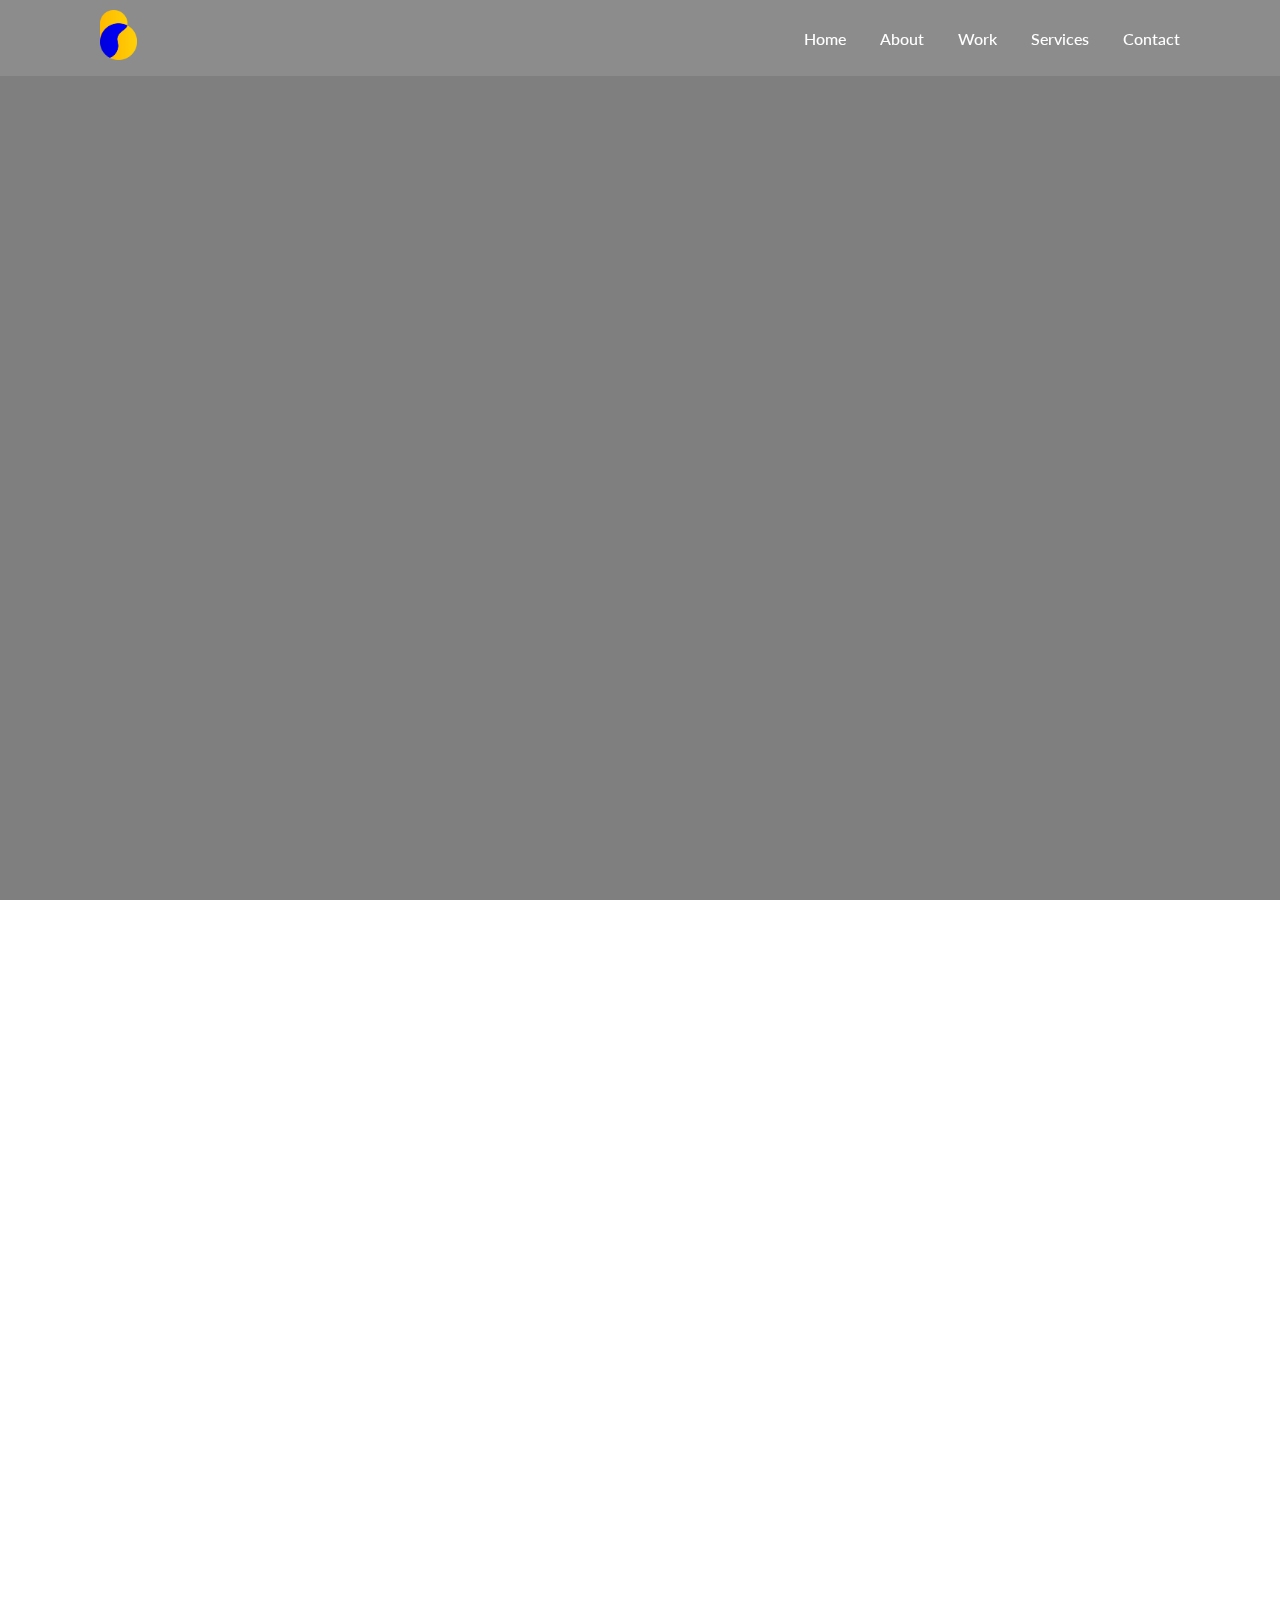
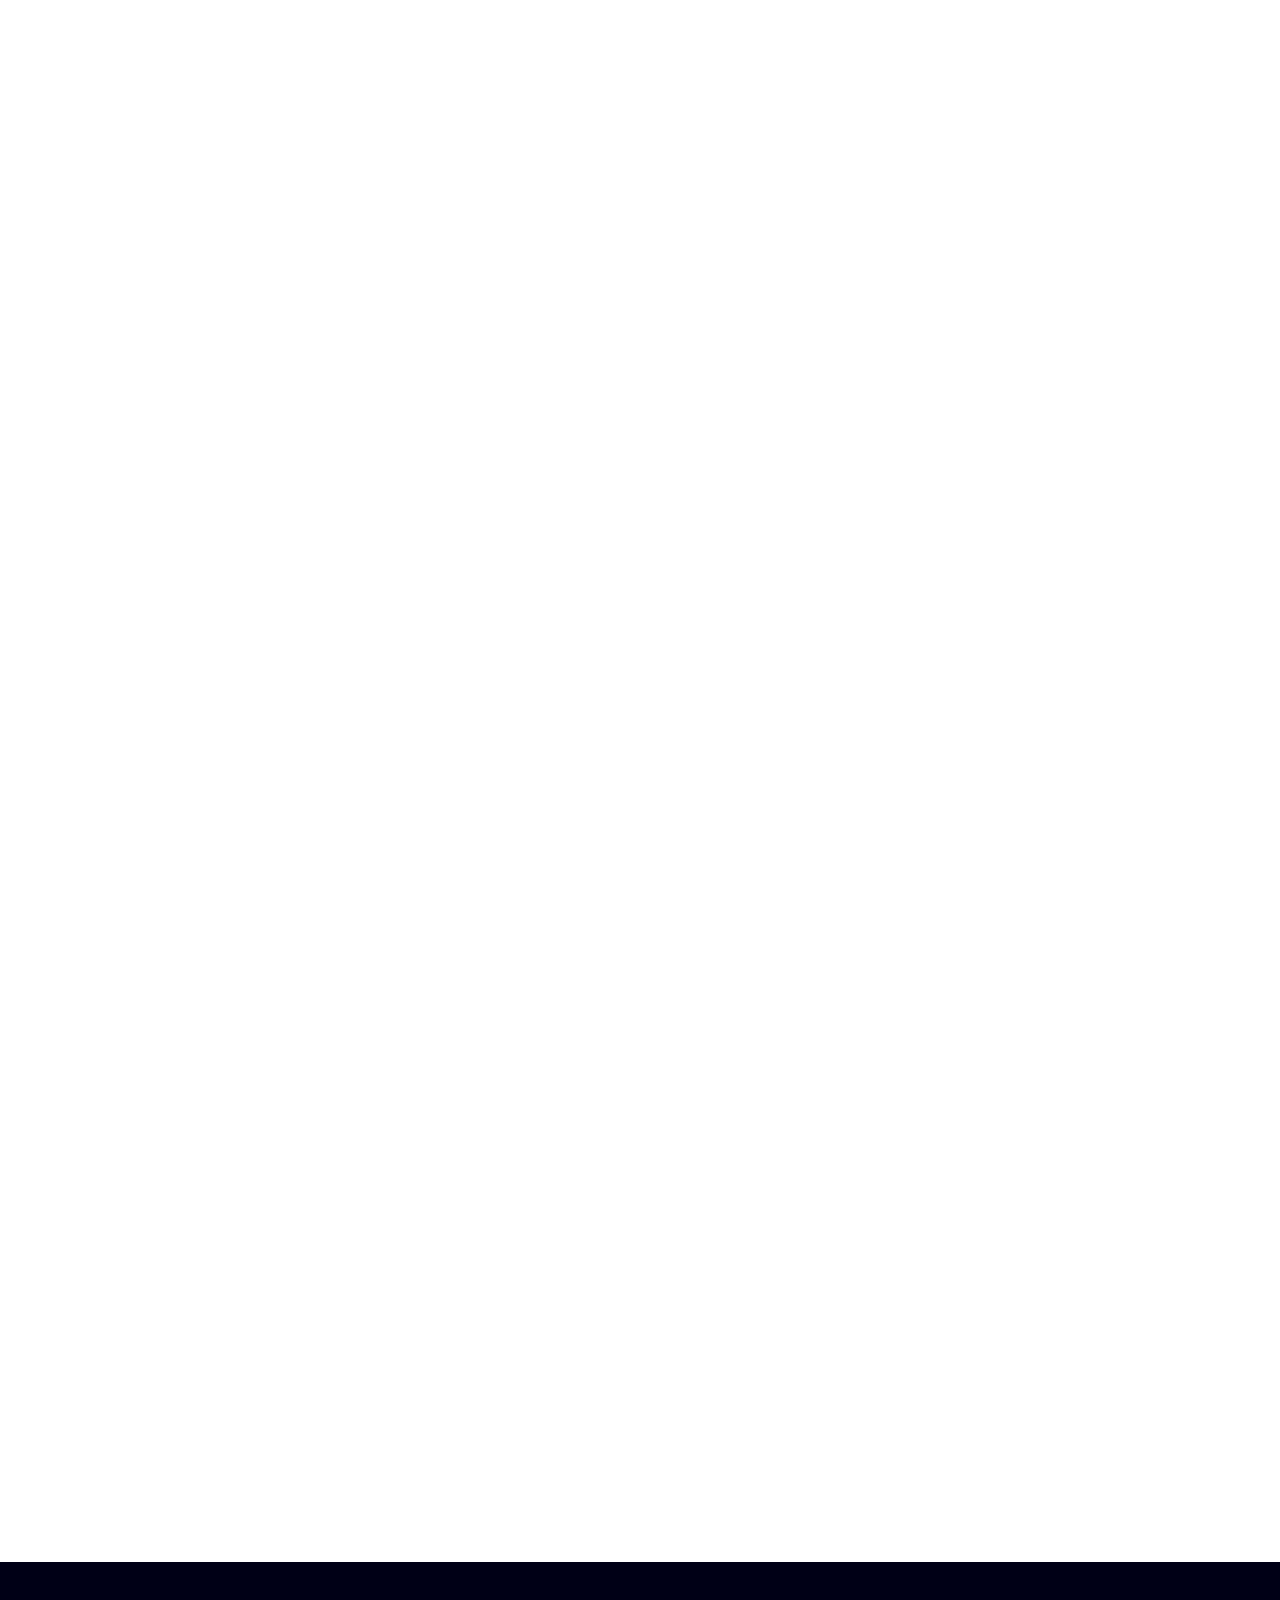
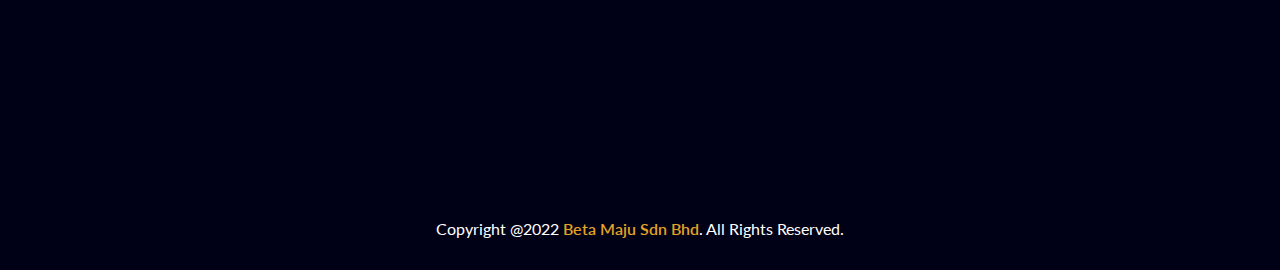
==== contact.html @ 1edab6be "contact page and style" ====
<!DOCTYPE html>
<html lang="en" dir="ltr">

<head>
    <meta charset="utf-8">
    <meta name="viewport" content="width=device-width, initial-scale=1.0">
    <title>Beta Maju Sdn Bhd</title>
    <link rel="stylesheet" href="contact.css">
    <link rel="stylesheet" href="https://cdnjs.cloudflare.com/ajax/libs/font-awesome/5.15.2/css/all.min.css">
</head>

<body>

    <div class="scrollToTop-btn">
        <i class="fas fa-angle-up"></i>
    </div>

    <header>
        <a href="#" class="brand">
            <img src="images/Logo BM.png" alt="">
        </a>
        <div class="menu-btn"></div>
        <div class="navigation">
            <a href="index.html">Home</a>
            <a href="about.html">About</a>
            <a href="index.html#work">Work</a>
            <a href="services.html">Services</a>
            <!-- <a href="#skills">Skills</a> -->
            <a href="contact.html">Contact</a>
        </div>
    </header>

    <section class="main" id="main">
        <div class="content reveal">
            <!-- <img src="images/Logo BM.png" alt="" class="logo"> -->
            <h2>GET IN TOUCH</h2>
            <h3>We'd Love To Help, Just Contact Us.</h3>
            <!-- <h4>Beta Maju Sdn Bhd is a committed company that develops international equivalent products and services that
        benefit the people and environment.</h4> -->
            <!-- <a href="#" class="btn">See My Work</a> -->
            <!-- <div class="media-icons">
        <a href="#"><i class="fab fa-facebook-f"></i></a>
        <a href="#"><i class="fab fa-instagram"></i></a>
        <a href="#"><i class="fab fa-twitter"></i></a>
      </div> -->
        </div>
    </section>

    <!-- <section class="work" id="work">
        <div class="title reveal">
            <h2 class="section-title2">Our Work</h2>
        </div>
        <div class="content">
            <div class="card reveal" onclick="location.href='about.html#services';" style="cursor: pointer;">
                <div class="card-img">
                    <div class="overlay"></div>
                    <div class="info">
                        <h3>EUREKA DRINKS</h3>
                    </div>
                    <img src="images/eurek.jpg" alt="">
                </div>
            </div>
            <div class="card reveal" onclick="location.href='about.html#about';" style="cursor: pointer;">
                <div class="card-img">
                    <div class="overlay"></div>
                    <div class="info">
                        <h3>TAMUKU</h3>
                    </div>
                    <img src="images/tamuku.jpg" alt="">
                </div>
            </div>
            <div class="card reveal">
                <div class="card-img">
                    <div class="overlay"></div>
                    <div class="info">
                        <h3>ALERT + AWAKE</h3>
                    </div>
                    <img src="images/alertawake.jpg" alt="">
                </div>
            </div>
            <div class="card reveal">
                <div class="card-img">
                    <div class="overlay"></div>
                    <div class="info">
                        <h3>ENERGY SHOT</h3>
                    </div>
                    <img src="images/energyshot.jpg" alt="">
                </div>
            </div>
            <div class="card reveal">
                <div class="card-img">
                    <div class="overlay"></div>
                    <div class="info">
                        <h3>XPRESSHOT</h3>
                    </div>
                    <img src="images/xpresshot.jpg" alt="">
                </div>
            </div>
            <div class="card reveal">
                <div class="card-img">
                    <div class="overlay"></div>
                    <div class="info">
                        <h3>SLEEP SHOT</h3>
                    </div>
                    <img src="images/sleepshot.jpg" alt="">
                </div>
            </div>
            <div class="card reveal">
                <div class="card-img">
                    <div class="overlay"></div>
                    <div class="info">
                        <h3>MORE TO COME</h3>
                    </div>
                    <img src="images/stay-tuned.jpg" alt="">
                </div>
            </div>
            <div class="title reveal">
                <a href="#" class="btn">Learn More</a>
            </div>
        </div>
    </section>

    <section class="services" id="services">
        <div class="title reveal">
            <h2 class="section-title1">Our Services</h2>
        </div>
        <div class="content">
            <div class="card reveal">
                <div class="service-icon">
                    <i class="fas fa-vial"></i>
                </div>
                <div class="info">
                    <h3>Products</h3>
                    <p>
                        Producing a new product that gives benefits to the consumer.
                    </p>
                </div>
            </div>
            <div class="card reveal">
                <div class="service-icon">
                    <i class="fas fa-file-code"></i>
                </div>
                <div class="info">
                    <h3>Technology</h3>
                    <p>
                        Developing creative and useful application to connect and educate people to be more familiar in
                        IT field.
                    </p>
                </div>
            </div>
            <div class="card reveal">
                <div class="service-icon">
                    <i class="fas fa-hard-hat"></i>
                </div>
                <div class="info">
                    <h3>Construction</h3>
                    <p>
                        We give our best effort to clients in producing project diversity and always commitment to good
                        quality.
                    </p>
                </div>
            </div>
        </div>
        <div class="btn-container">
            <a href="#" class="btn">Learn More</a>
        </div>
    </section> -->

    <!-- <section class="skills" id="skills">
    <div class="title reveal">
      <h2 class="section-title2">My Skills</h2>
    </div>
    <div class="content">
      <div class="column col-left reveal">
        <h2 class="content-title">My Skills and Experiences</h2>
        <p>Lorem ipsum dolor sit amet, consectetur adipisicing elit, sed do eiusmod tempor incididunt ut labore et
          dolore magna aliqua. Ut enim ad minim veniam, quis nostrud exercitation ullamco laboris nisi ut aliquip ex ea
          commodo consequat. Duis aute irure dolor in reprehenderit in voluptate velit esse cillum dolore eu fugiat
          nulla pariatur. Excepteur sint occaecat cupidatat non proident, sunt in culpa qui officia deserunt mollit anim
          id est laborum.</p>
        <a href="#" class="btn">See More</a>
      </div>
      <div class="column col-right reveal">
        <div class="bar">
          <div class="info">
            <span>HTML</span>
            <span>95%</span>
          </div>
          <div class="line html"></div>
        </div>
        <div class="bar">
          <div class="info">
            <span>CSS</span>
            <span>85%</span>
          </div>
          <div class="line css"></div>
        </div>
        <div class="bar">
          <div class="info">
            <span>Javascript</span>
            <span>80%</span>
          </div>
          <div class="line javascript"></div>
        </div>
        <div class="bar">
          <div class="info">
            <span>JQuery</span>
            <span>80%</span>
          </div>
          <div class="line jquery"></div>
        </div>
        <div class="bar">
          <div class="info">
            <span>PHP</span>
            <span>75%</span>
          </div>
          <div class="line php"></div>
        </div>
      </div>
    </div>
  </section> -->

    <section class="contact" id="contact">
        <div class="title reveal">
            <h2 class="section-title1">Contact Us</h2>
        </div>
        <div class="content">
            <div class="row">
                <div class="card reveal">
                    <div class="contact-icon">
                        <i class="fas fa-map-marker-alt"></i>
                    </div>
                    <div class="info">
                        <h3>Address</h3>
                        <span>2nd Floor, Block I, Lot 65, (DBKK No. 2-2), Lorong Lintas Square, Lintas, 88300 Kota
                            Kinabalu, Sabah</span>
                    </div>
                </div>
                <div class="card reveal">
                    <div class="contact-icon">
                        <i class="fas fa-phone"></i>
                    </div>
                    <div class="info">
                        <h3>Phone</h3>
                        <span>+60 88 301 376</span>
                    </div>
                </div>
                <div class="card reveal">
                    <div class="contact-icon">
                        <i class="fas fa-envelope"></i>
                    </div>
                    <div class="info">
                        <h3>Email Address</h3>
                        <span>betamajukk@gmail.com</span>
                    </div>
                </div>
                <div class="card reveal">
                    <div class="contact-icon">
                        <i class="fas fa-clock"></i>
                    </div>
                    <div class="info">
                        <h3>Working Hours</h3>
                        <span>Monday - Friday: <br> 9AM - 5PM</span>
                    </div>
                </div>
            </div>

            <div class="map-container">
                <div class="map-card reveal">
                    <h3>Visit Us</h3>
                    <iframe
                        src="https://www.google.com/maps/embed?pb=!1m18!1m12!1m3!1d3968.3368666561064!2d116.08798031444829!3d5.948232731234181!2m3!1f0!2f0!3f0!3m2!1i1024!2i768!4f13.1!3m3!1m2!1s0x323b691083a4568b%3A0xb8ef8942396bfc09!2sBeta%20Maju%20Sdn%20Bhd!5e0!3m2!1sen!2smy!4v1663224047172!5m2!1sen!2smy"
                        class="map" width="800" height="600" style="border:0;" allowfullscreen="" loading="lazy"
                        referrerpolicy="no-referrer-when-downgrade"></iframe>
                </div>
            </div>


            <div class="row">
                <div class="contact-form reveal">
                    <h3>Send Message</h3>
                    <p>If you have any questions or comments, please don't hesitate to contact us.</p>
                    <div class="input-box">
                        <input type="text" name="" value="" placeholder="Name">
                    </div>
                    <div class="input-box">
                        <input type="text" name="" value="" placeholder="Email">
                    </div>
                    <div class="input-box">
                        <textarea name="name" rows="8" cols="80" placeholder="Message"></textarea>
                    </div>
                    <div class="input-box">
                        <input type="submit" class="send-btn" name="" value="Send">
                    </div>
                </div>
            </div>
        </div>
    </section>

    <footer class="footer">
        <div class="content">
            <div class="column col-left reveal">
                <img src="images/Logo BM.png" alt="">
                <h3 class="name">Beta Maju Sdn Bhd</h3>
                <p class="address">
                    <i class="fas fa-map-marker-alt"></i> 2nd Floor, Block I, Lot 65, (DBKK No. 2-2), Lrg Lintas
                    Square, Lintas,
                    88300 Kota Kinabalu, Sabah
                </p>
            </div>
            <div class="column col-mid reveal">
                <h3>Follow us on:</h3>
                <div class="social-media">
                    <i class="fab fa-facebook-f"></i>
                    <i class="fab fa-instagram"></i>
                    <i class="fab fa-twitter"></i>
                    <i class="fab fa-linkedin-in"></i>
                </div>
            </div>
            <div class="column col-right reveal">
                <h3>Contact us:</h3>
                <div class="contact-list">
                    <a href=""><i class="fas fa-phone"> </i>+6088397242</a>
                    <a href=""><i class="fab fa-whatsapp"> </i>+60178379147</a>
                    <a href=""><i class="fas fa-envelope"> </i>betamajukk@gmail.com</a>

                </div>
            </div>
        </div>

        <!-- <span class="footer-title">Jacob Stevens</span> -->
        <p class="copyright">Copyright @2022 <a href="#">Beta Maju Sdn Bhd</a>. All Rights Reserved.</p>
    </footer>

    <script src="script.js" charset="utf-8"></script>

</body>

</html>
---- contact.css ----
@import url("https://fonts.googleapis.com/css2?family=Lato:ital,wght@0,300;0,400;0,700;0,900;1,100;1,300;1,400;1,700;1,900&display=swap");

* {
  margin: 0;
  padding: 0;
  box-sizing: border-box;
  font-family: "Lato", sans-serif;
  scroll-behavior: smooth;
}

section {
  padding: 80px 100px;
}

.main {
  position: relative;
  width: 100%;
  min-height: 100vh;
  display: flex;
  align-items: center;
  justify-content: center;
  /* background: linear-gradient(to right, #2b5876 0%, #4e4376 100%); */
  background: url(images/contact/contact3.jpg) no-repeat;
  box-shadow: inset 0 0 0 2000px rgba(0, 0, 0, 0.5);
  background-size: cover;
  background-position: center;
  background-attachment: fixed;
}

.main .content {
  width: 100%;
  display: flex;
  align-items: center;
  flex-direction: column;
}

.main .content .logo {
  width: 150px;
}

.main .content h2 {
  color: #fff;
  font-size: 3em;
  font-weight: 700;
  text-align: center;
  margin: 20px 0;
}

.main .content h3 {
  color: #e3a324;
  font-size: 3em;
  text-align: center;
  font-weight: 800;
  margin: 0 0 10px 0;
}

.main .content h4 {
  /* color: #4e9eff; #ffc705 #0000f0*/
  color: #fff;
  font-size: 1em;
  font-weight: 500;
  text-align: center;
}

.btn {
  color: #fff;
  background: #0c73b8;
  font-size: 1em;
  font-weight: 600;
  display: inline-block;
  padding: 10px 20px;
  text-transform: uppercase;
  text-decoration: none;
  letter-spacing: 1px;
  border-radius: 2px;
  margin-top: 30px;
  transition: 0.5s ease;
}

.btn:hover {
  /* background: #235bf6; */
  background: #0c73b8;
}

.media-icons {
  margin-top: 50px;
}

.media-icons a {
  color: #fff;
  font-size: 25px;
  margin-right: 30px;
}

header {
  z-index: 999;
  position: fixed;
  background: rgba(255, 255, 255, 0.1);
  top: 0;
  left: 0;
  width: 100%;
  padding: 10px 100px;
  display: flex;
  justify-content: space-between;
  align-items: center;
  transition: 0.5s ease;
}

header.sticky {
  background: #000016;
  padding: 5px 100px;
  box-shadow: 0 7px 20px rgba(128 128 128 / 90%);
}

header .brand {
  color: #fff;
  font-size: 1.8em;
  font-weight: 700;
  text-transform: uppercase;
  text-decoration: none;
}

header .brand img {
  height: 50px;
}

header .navigation {
  position: relative;
}

header .navigation a {
  color: #fff;
  font-size: 1em;
  font-weight: 500;
  text-decoration: none;
  margin-left: 30px;
}

header .navigation a:hover {
  color: #e3a324;
  font-size: 1.1em;
  font-weight: 700;
  transition: 0.3s;
}

header.sticky .navigation a:hover {
  color: #fcd700;
  font-size: 1.1em;
  font-weight: 600;
  transition: 0.3s;
}

body {
  min-height: 110vh;
}

.title {
  width: 100%;
  display: flex;
  justify-content: center;
  align-items: center;
  flex-direction: column;
}

.section-title1 {
  position: relative;
  color: #000016;
  font-size: 2.2em;
  font-weight: 800;
  margin-bottom: 60px;
}

.section-title1:before {
  content: "";
  position: absolute;
  top: 56px;
  left: 50%;
  width: 140px;
  height: 4px;
  background: #000016;
  transform: translateX(-50%);
}

.section-title1:after {
  content: "";
  position: absolute;
  top: 50px;
  left: 50%;
  width: 15px;
  height: 15px;
  border-radius: 50%;
  background: #000016;
  transform: translateX(-50%);
}

.section-title2 {
  position: relative;
  color: #fff;
  font-size: 2.2em;
  font-weight: 800;
  margin-bottom: 60px;
}

.section-title2:before {
  content: "";
  position: absolute;
  top: 56px;
  left: 50%;
  width: 140px;
  height: 4px;
  background: #fff;
  transform: translateX(-50%);
}

.section-title2:after {
  content: "";
  position: absolute;
  top: 50px;
  left: 50%;
  width: 15px;
  height: 15px;
  border-radius: 50%;
  background: #fff;
  transform: translateX(-50%);
}

.about .about-subtitle {
  text-align: center;
  color: #808080;
  font-weight: 700;
  margin-bottom: 40px;
}

.about .content {
  position: relative;
  width: 100%;
  display: flex;
  justify-content: space-between;
  margin-top: 20px;
}

.about .content .col-left {
  position: relative;
  width: 33%;
}
.about .content .col-mid {
  position: relative;
  width: 33%;
  display: flex;
  flex-direction: column;
  align-items: center;
}

.about .content .col-right {
  position: relative;
  width: 33%;
}

/* .about .content .col-left .img-card{
  position: relative;
  width: 100%;
  min-height: 450px;
} */
/* 
.about .content .col-left .img-card img{
  position: absolute;
  top: 0;
  left: 0;
  width: 100%;
  height: 100%;
  object-fit: cover;
  border-radius: 10px;
} */

.about .content .content-title {
  font-size: 1.5em;
  font-weight: 800;
  /* margin-bottom: 20px; */
  text-align: center;
  color: #666;
}

.about .content .content-title:before {
  content: "";
  position: absolute;
  top: 35px;
  left: 50%;
  width: 55px;
  height: 3px;
  background: #e3a324;
  transform: translateX(-50%);
}

.about .content .paragraph-text {
  font-size: 1em;
  text-align: center;
  font-weight: 500;
  padding: 20px;
  color: #808080;
}

.about .moreBtn-container {
  display: flex;
  justify-content: center;
}

.work {
  position: relative;
  width: 100%;
  min-height: 100vh;
  /* background: linear-gradient(to right, #2b5876 0%, #4e4376 100%); */
  background: url(images/work.jpg) no-repeat;
  box-shadow: inset 0 0 0 2000px rgba(0, 0, 0, 0.5);
  background-size: cover;
  background-position: center;
  background-attachment: fixed;

  /* background: #000016; */
}

.work .content {
  display: flex;
  justify-content: center;
  flex-direction: row;
  flex-wrap: wrap;
  margin-top: 20px;
}

.work .content .card {
  width: 340px;
  margin: 15px;
}

.work .content .card .card-img {
  position: relative;
  width: 100%;
  height: 260px;
  overflow: hidden;
  border-radius: 10px;
}

.work .content .card .card-img .overlay {
  transition: 1s ease;
}

.work .content .card .card-img:hover .overlay {
  z-index: 777;
  position: absolute;
  width: 100%;
  height: 100%;
  background: rgba(0, 0, 0, 0.5);
}

.work .content .card .card-img .info {
  z-index: 777;
  position: absolute;
  bottom: 0;
  left: 0;
  margin-bottom: 20px;
  color: #fff;
  transform: translateY(20px);
  opacity: 0;
  transition: 0.5s ease;

  width: 100%;
  /* background: #0c73b8; */
}

.work .content .card .card-img:hover .info {
  /* display: flex;
  width: 100%; */
  transform: translateY(0);
  opacity: 1;
}

.work .content .card .card-img .info h3 {
  font-size: 1.3em;
  text-align: center;
  /* background: #666; */
}

.work .content .card .card-img .info span {
  font-size: 1.2em;
}

.work .content .card .card-img img {
  position: absolute;
  top: 0;
  left: 0;
  width: 100%;
  height: 100%;
  object-fit: cover;
  border-radius: 10px;
  transition: 0.5s ease;
}

.work .content .card .card-img:hover img {
  transform: scale(1.2);
}

.services .content {
  display: flex;
  justify-content: center;
  flex-wrap: wrap;
  flex-direction: row;
  margin-top: 20px;
}

.title p {
  font-size: 1em;
  width: 80%;
}

.services .content .card {
  background: #fff;
  width: 340px;
  margin: 10px;
  padding: 25px;
  justify-content: center;
  align-items: center;
  flex-direction: column;
  box-shadow: 0 5px 25px rgba(1 1 1 / 15%);
  border-radius: 10px;
}

.services .content .card .service-icon {
  color: #e3a324;
  font-size: 8em;
  text-align: center;
  transition: transform 0.5s ease;
}

.services .content .card:hover .service-icon {
  transform: translateY(-10px);
}

.services .content .card .info {
  text-align: center;
  color: #808080;
}

.services .content .card .info h3 {
  color: #666;
  font-size: 1.2em;
  font-weight: 700;
  margin: 10px;
}

.services .btn-container {
  display: flex;
  justify-content: center;
}

/* .skills{
  background: #000016;
}

.skills .content{
  position: relative;
  width: 100%;
  display: flex;
  justify-content: space-between;
  color: #fff;
  margin-top: 20px;
}

.skills .content .col-left{
  position: relative;
  width: 46%;
}

.skills .content .col-left .content-title{
  margin-bottom: 20px;
}

.skills .content .col-right{
  position: relative;
  width: 46%;
}

.skills .content .col-right .bar{
  margin-bottom: 15px;
  padding: 10px;
}

.skills .content .col-right .bar .info{
  display: flex;
  align-items: center;
  justify-content: space-between;
  margin-bottom: 5px;
}

.skills .content .col-right .bar .info span{
  font-size: 18px;
  font-weight: 500;
}

.skills .content .col-right .bar .line{
  position: relative;
  width: 100%;
  height: 15px;
  background: #ccc;
  border-radius: 2px;
}

.skills .content .col-right .bar .line:before{
  content: '';
  position: absolute;
  height: 100%;
  top: 0;
  left: 0;
  border-radius: 2px;
}

.skills .content .col-right .bar .html:before{
  width: 95%;
  background: #e45126;
}

.skills .content .col-right .bar .css:before{
  width: 90%;
  background: #0c73b8;
}

.skills .content .col-right .bar .javascript:before{
  width: 80%;
  background: #e3a324;
}

.skills .content .col-right .bar .jquery:before{
  width: 80%;
  background: #30dd6d;
}

.skills .content .col-right .bar .php:before{
  width: 75%;
  background: #6d7eb8;
} */

.contact .content {
  display: flex;
  justify-content: center;
  flex-wrap: wrap;
  flex-direction: column;
  margin-top: 20px;
}

.contact .content .row {
  display: flex;
  justify-content: center;
  flex-wrap: wrap;
  flex-direction: row;
}

.contact .content .row .card {
  background: #fff;
  width: 240px;
  margin: 20px;
  padding: 25px;
  display: flex;
  justify-content: center;
  align-items: center;
  flex-direction: column;
  box-shadow: 0 5px 25px rgba(1 1 1 / 15%);
  border-radius: 10px;
}

.contact .content .row .card .contact-icon {
  color: #e3a324;
  font-size: 4em;
  text-align: center;
  transition: transform 0.5s ease;
}

.contact .content .row .card:hover .contact-icon {
  transform: translateY(-10px);
}

.contact .content .row .card .info {
  text-align: center;
}

.contact .content .row .card .info h3 {
  color: #111;
  font-size: 1.2em;
  font-weight: 700;
  margin: 10px;
}

.contact .content .row .card .info span {
  color: #666;
  font-weight: 500;
}

.map-container {
  display: flex;
  justify-content: center;
  width: 100%;
  align-items: center;
}

.map-container .map-card {
  background: #fff;
  width: 100%;
  /* max-height: 800px; */
  margin-top: 50px;
  padding: 45px 30px 30px 30px;
  border-radius: 10px;
  box-shadow: 0 5px 25px rgba(1 1 1 / 15%);
}

.map-container h3 {
  color: #111;
  font-size: 1.6em;
  font-weight: 600;
  text-align: center;
  margin-bottom: 30px;
}

.map-container .map-card .map {
  width: 100%;
  border-radius: 10px;
}

.contact-form {
  background: #fff;
  max-width: 700px;
  margin-top: 50px;
  padding: 50px;
  border-radius: 10px;
  box-shadow: 0 5px 25px rgba(1 1 1 / 15%);
}

.contact-form h3 {
  color: #111;
  font-size: 1.6em;
  font-weight: 600;
  text-align: center;
  margin-bottom: 20px;
}

.contact-form p {
  color: #111;
  font-size: 1em;
  font-weight: 500;
  text-align: center;
  margin-bottom: 40px;
}

.contact-form .input-box {
  position: relative;
  width: 100%;
  margin-bottom: 20px;
}

.contact-form .input-box input,
.contact-form .input-box textarea {
  color: #111;
  width: 100%;
  padding: 10px;
  font-size: 1em;
  font-weight: 400;
  outline: none;
  border: 1px solid #111;
  border-radius: 5px;
  resize: none;
}

.contact-form .input-box .send-btn {
  color: #fff;
  background: #0c73b8;
  display: inline-block;
  font-size: 1.1em;
  font-weight: 500;
  text-transform: uppercase;
  letter-spacing: 2px;
  width: 100%;
  border: none;
  cursor: pointer;
  transition: 0.5s ease;
}

.contact-form .input-box .send-btn:hover {
  background: #0c73b8;
}

.footer {
  background: #000016;
  color: #fff;
  text-align: center;
  padding: 2em;
}

.footer .content {
  position: relative;
  width: 100%;
  display: flex;
  justify-content: space-between;
  margin-top: 20px;
}

.footer .content .col-left {
  position: relative;
  width: 33%;
  display: flex;
  flex-direction: column;
  justify-content: center;
  align-items: center;
}

.footer .content .col-left img {
  width: 50px;
}

.footer .content .col-left .name {
  font-size: 1.5em;
  margin: 10px 0;
}

.footer .content .col-left .address {
  font-size: 1em;
}

.footer .content .col-left .address i {
  margin-right: 5px;
}

.footer .content .col-mid {
  position: relative;
  width: 33%;
  display: flex;
  flex-direction: column;
  align-items: center;
}

.footer .content .col-mid h3 {
  font-size: 1.5em;
}

.footer .content .col-mid .social-media {
  display: flex;
  flex-direction: row;
}

.footer .content .col-mid .social-media i {
  padding: 20px;
  font-size: 1.5em;
}

.footer .content .col-right {
  position: relative;
  width: 33%;
  display: flex;
  flex-direction: column;
}

.footer .content .col-right h3 {
  font-size: 1.5em;
  text-align: left;
  margin-left: 60px;
}

.footer .content .col-right .contact-list {
  display: flex;
  flex-direction: column;
  padding-left: 50px;
  padding-top: 10px;
}

.footer .content .col-right .contact-list a {
  color: #fff;
  font-size: 1.1em;
  text-decoration: none;
  text-align: left;
}

.footer .content .col-right .contact-list a i {
  margin: 10px;
}

.footer .footer-title {
  font-size: 20px;
  font-weight: 600;
}

.footer .copyright {
  font-size: 16px;
  margin-top: 50px;
}

.footer p a {
  color: #e3a324;
  font-weight: 600;
  text-decoration: none;
}

@media (max-width: 1040px) {
  header {
    padding: 10px 15px;
  }

  header.sticky {
    padding: 5px 15px;
  }

  header .navigation {
    display: none;
  }

  header .navigation.active {
    z-index: 888;
    position: fixed;
    background: rgba(255, 255, 255, 0.95);
    top: 0;
    right: 0;
    width: 50%;
    height: 100%;
    display: flex;
    justify-content: center;
    align-items: center;
    flex-direction: column;
    box-shadow: 0 5px 25px rgba(1 1 1 / 70%);
    transition: 0.3s ease;
  }

  header .navigation a {
    color: #000;
    font-size: 1.5em;
    margin: 10px;
    padding: 0 20px;
    border-radius: 20px;
    /* background: #e3a324; */
  }

  header .navigation a:hover {
    background: #e3a324;
    color: #000;
    transition: 0.3s ease;
  }

  .menu-btn {
    position: absolute;
    background: url(images/menu.png) no-repeat;
    background-size: 30px;
    background-position: center;
    width: 40px;
    height: 40px;
    right: 0;
    margin: 0 20px;
    cursor: pointer;
    transition: 0.3s ease;
  }

  .menu-btn.active {
    z-index: 999;
    background: url(images/close.png) no-repeat;
    background-size: 25px;
    background-position: center;
    transition: 0.3s ease;
    filter: invert(1);
  }

  section {
    padding: 80px 20px;
  }

  .main .content h2 {
    font-size: 1.5em;
  }

  .main .content h3 {
    font-size: 2em;
  }

  .section-title {
    font-size: 1.8em;
  }

  .about .about-subtitle {
    font-size: 1.2em;
  }

  .about .content {
    flex-direction: column;
  }

  .about .content .column {
    position: relative;
    width: 100%;
  }

  /* .about .content .col-right{
    margin-top: 40px;
  } */

  .about .content .content-title {
    font-size: 1.2em;
    font-weight: 800;
    /* margin-bottom: 20px; */
    text-align: center;
    color: #666;
  }

  .about .content .content-title:before {
    top: 27px;
  }

  .about .content .paragraph-text {
    font-size: 1em;
    text-align: center;
    font-weight: 500;
    padding: 20px;
    color: #808080;
  }

  /* .skills .content{
    flex-direction: column;
  }

  .skills .content .column{
    position: relative;
    width: 100%;
  }

  .skills .content .col-right{
    margin-top: 40px;
  } */

  .contact-form {
    padding: 35px 40px;
  }

  .map-container .map-card .map {
    height: 200px;
  }

  .footer {
    padding: 1em;
  }

  .footer .content {
    flex-direction: column;
  }

  .footer .content .column {
    position: relative;
    width: 100%;
  }

  .footer .content .col-left img {
    width: 70px;
  }

  .footer .content .col-left .name {
    font-size: 1.2em;
    margin: 5px 0;
  }

  .footer .content .col-left .address i {
    margin-right: 2px;
  }

  .footer .content .col-mid h3 {
    margin-top: 50px;
  }

  .footer .content .col-right h3 {
    font-size: 1.5em;
    text-align: center;
    margin-left: 0;
    margin-top: 30px;
  }
  .footer .content .col-right .contact-list {
    display: flex;
    flex-direction: column;
    padding-left: 0;
    padding-top: 10px;
  }
  .footer .content .col-right .contact-list a {
    color: #fff;
    font-size: 1.1em;
    text-decoration: none;
    text-align: center;
  }

  .footer .copyright {
    font-size: 16px;
    margin-top: 50px;
    padding: 0 10px;
  }
}

.scrollToTop-btn {
  z-index: 999;
  position: fixed;
  background: #0c73b8;
  color: #fff;
  width: 45px;
  height: 45px;
  right: 0;
  bottom: 10px;
  font-size: 22px;
  text-align: center;
  line-height: 45px;
  border-radius: 3px;
  cursor: pointer;
  pointer-events: none;
  opacity: 0;
  transition: all 0.3s ease;
}

.scrollToTop-btn.active {
  right: 20px;
  opacity: 1;
  pointer-events: auto;
}

.reveal {
  position: relative;
  transform: translateY(50px);
  opacity: 0;
  transition: all 1.5s ease;
}

.reveal.active {
  transform: translateY(0);
  opacity: 1;
}
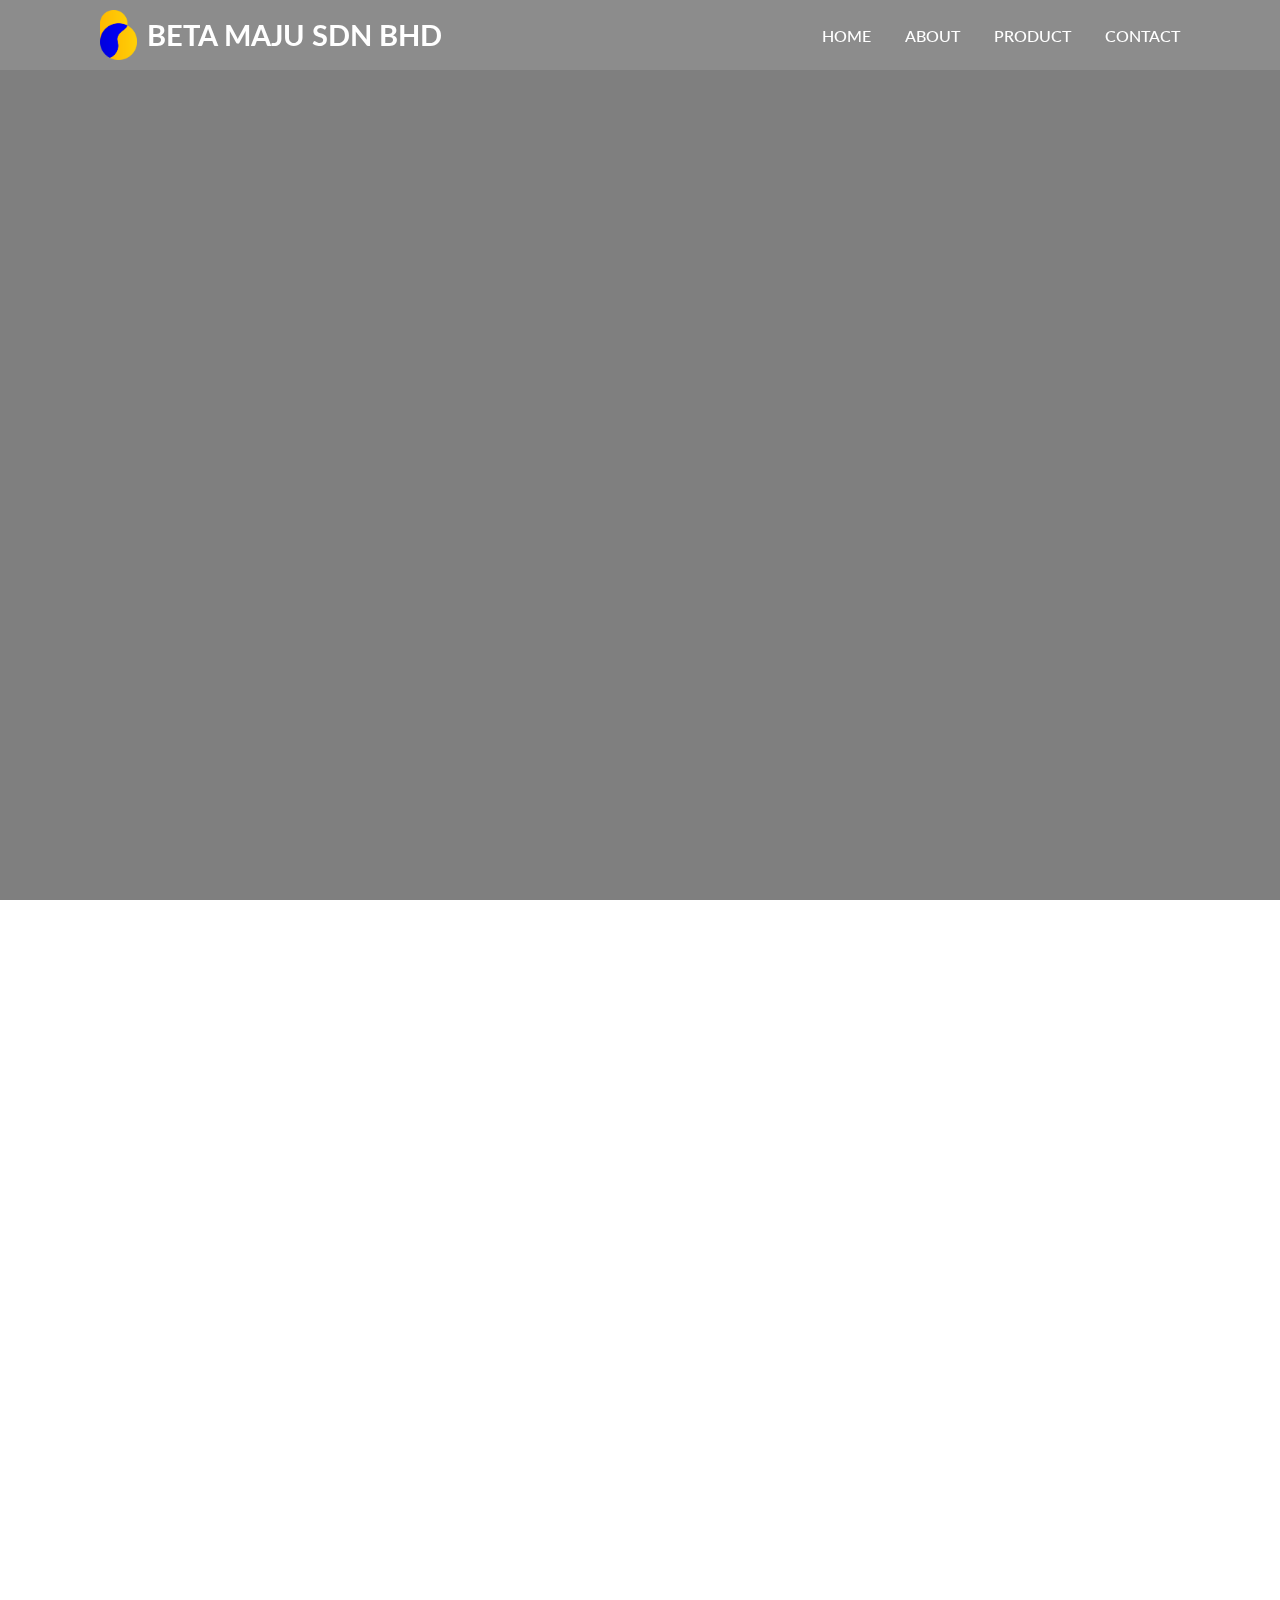
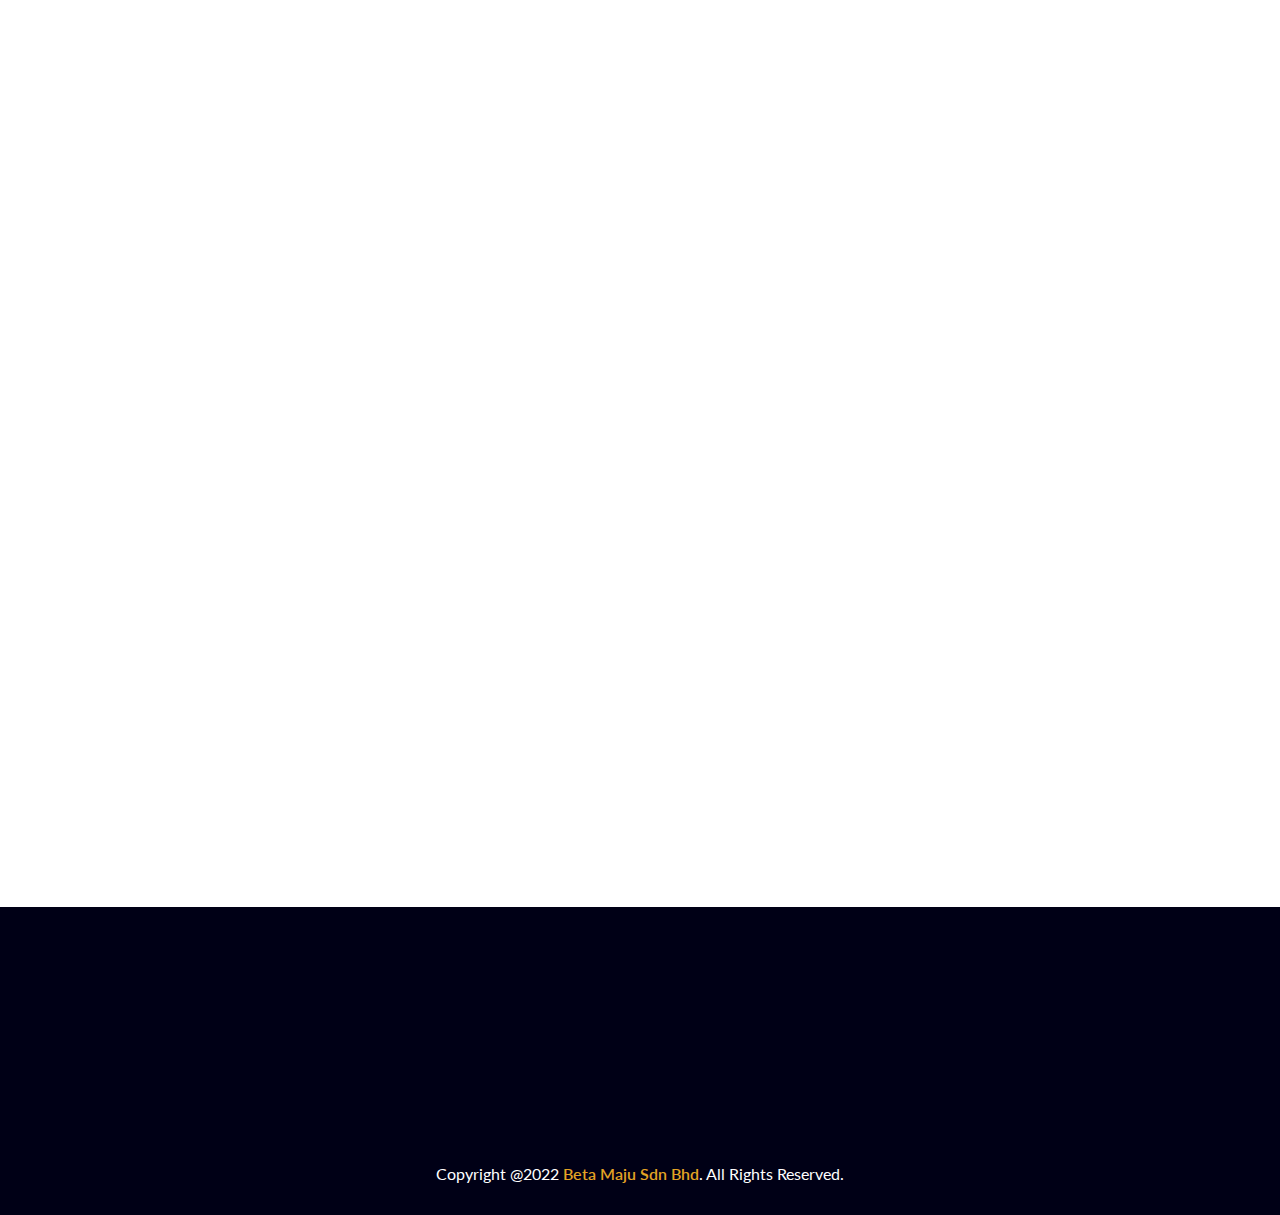
==== commit 45384170: "update text and design" ====
--- a/contact.html
+++ b/contact.html
@@ -16,216 +16,33 @@
     </div>
 
     <header>
-        <a href="#" class="brand">
+        <a href="index.html" class="brand">
             <img src="images/Logo BM.png" alt="">
+            BETA MAJU SDN BHD
         </a>
         <div class="menu-btn"></div>
         <div class="navigation">
-            <a href="index.html">Home</a>
-            <a href="about.html">About</a>
-            <a href="index.html#work">Work</a>
-            <a href="services.html">Services</a>
-            <!-- <a href="#skills">Skills</a> -->
-            <a href="contact.html">Contact</a>
+            <a href="index.html">HOME</a>
+            <a href="index.html#about">ABOUT</a>
+            <a href="about.html">PRODUCT</a>
+            <a href="contact.html">CONTACT</a>
         </div>
     </header>
 
     <section class="main" id="main">
         <div class="content reveal">
-            <!-- <img src="images/Logo BM.png" alt="" class="logo"> -->
             <h2>GET IN TOUCH</h2>
             <h3>We'd Love To Help, Just Contact Us.</h3>
-            <!-- <h4>Beta Maju Sdn Bhd is a committed company that develops international equivalent products and services that
-        benefit the people and environment.</h4> -->
-            <!-- <a href="#" class="btn">See My Work</a> -->
-            <!-- <div class="media-icons">
-        <a href="#"><i class="fab fa-facebook-f"></i></a>
-        <a href="#"><i class="fab fa-instagram"></i></a>
-        <a href="#"><i class="fab fa-twitter"></i></a>
-      </div> -->
         </div>
     </section>
 
-    <!-- <section class="work" id="work">
-        <div class="title reveal">
-            <h2 class="section-title2">Our Work</h2>
-        </div>
-        <div class="content">
-            <div class="card reveal" onclick="location.href='about.html#services';" style="cursor: pointer;">
-                <div class="card-img">
-                    <div class="overlay"></div>
-                    <div class="info">
-                        <h3>EUREKA DRINKS</h3>
-                    </div>
-                    <img src="images/eurek.jpg" alt="">
-                </div>
-            </div>
-            <div class="card reveal" onclick="location.href='about.html#about';" style="cursor: pointer;">
-                <div class="card-img">
-                    <div class="overlay"></div>
-                    <div class="info">
-                        <h3>TAMUKU</h3>
-                    </div>
-                    <img src="images/tamuku.jpg" alt="">
-                </div>
-            </div>
-            <div class="card reveal">
-                <div class="card-img">
-                    <div class="overlay"></div>
-                    <div class="info">
-                        <h3>ALERT + AWAKE</h3>
-                    </div>
-                    <img src="images/alertawake.jpg" alt="">
-                </div>
-            </div>
-            <div class="card reveal">
-                <div class="card-img">
-                    <div class="overlay"></div>
-                    <div class="info">
-                        <h3>ENERGY SHOT</h3>
-                    </div>
-                    <img src="images/energyshot.jpg" alt="">
-                </div>
-            </div>
-            <div class="card reveal">
-                <div class="card-img">
-                    <div class="overlay"></div>
-                    <div class="info">
-                        <h3>XPRESSHOT</h3>
-                    </div>
-                    <img src="images/xpresshot.jpg" alt="">
-                </div>
-            </div>
-            <div class="card reveal">
-                <div class="card-img">
-                    <div class="overlay"></div>
-                    <div class="info">
-                        <h3>SLEEP SHOT</h3>
-                    </div>
-                    <img src="images/sleepshot.jpg" alt="">
-                </div>
-            </div>
-            <div class="card reveal">
-                <div class="card-img">
-                    <div class="overlay"></div>
-                    <div class="info">
-                        <h3>MORE TO COME</h3>
-                    </div>
-                    <img src="images/stay-tuned.jpg" alt="">
-                </div>
-            </div>
-            <div class="title reveal">
-                <a href="#" class="btn">Learn More</a>
-            </div>
-        </div>
-    </section>
-
-    <section class="services" id="services">
-        <div class="title reveal">
-            <h2 class="section-title1">Our Services</h2>
-        </div>
-        <div class="content">
-            <div class="card reveal">
-                <div class="service-icon">
-                    <i class="fas fa-vial"></i>
-                </div>
-                <div class="info">
-                    <h3>Products</h3>
-                    <p>
-                        Producing a new product that gives benefits to the consumer.
-                    </p>
-                </div>
-            </div>
-            <div class="card reveal">
-                <div class="service-icon">
-                    <i class="fas fa-file-code"></i>
-                </div>
-                <div class="info">
-                    <h3>Technology</h3>
-                    <p>
-                        Developing creative and useful application to connect and educate people to be more familiar in
-                        IT field.
-                    </p>
-                </div>
-            </div>
-            <div class="card reveal">
-                <div class="service-icon">
-                    <i class="fas fa-hard-hat"></i>
-                </div>
-                <div class="info">
-                    <h3>Construction</h3>
-                    <p>
-                        We give our best effort to clients in producing project diversity and always commitment to good
-                        quality.
-                    </p>
-                </div>
-            </div>
-        </div>
-        <div class="btn-container">
-            <a href="#" class="btn">Learn More</a>
-        </div>
-    </section> -->
-
-    <!-- <section class="skills" id="skills">
-    <div class="title reveal">
-      <h2 class="section-title2">My Skills</h2>
-    </div>
-    <div class="content">
-      <div class="column col-left reveal">
-        <h2 class="content-title">My Skills and Experiences</h2>
-        <p>Lorem ipsum dolor sit amet, consectetur adipisicing elit, sed do eiusmod tempor incididunt ut labore et
-          dolore magna aliqua. Ut enim ad minim veniam, quis nostrud exercitation ullamco laboris nisi ut aliquip ex ea
-          commodo consequat. Duis aute irure dolor in reprehenderit in voluptate velit esse cillum dolore eu fugiat
-          nulla pariatur. Excepteur sint occaecat cupidatat non proident, sunt in culpa qui officia deserunt mollit anim
-          id est laborum.</p>
-        <a href="#" class="btn">See More</a>
-      </div>
-      <div class="column col-right reveal">
-        <div class="bar">
-          <div class="info">
-            <span>HTML</span>
-            <span>95%</span>
-          </div>
-          <div class="line html"></div>
-        </div>
-        <div class="bar">
-          <div class="info">
-            <span>CSS</span>
-            <span>85%</span>
-          </div>
-          <div class="line css"></div>
-        </div>
-        <div class="bar">
-          <div class="info">
-            <span>Javascript</span>
-            <span>80%</span>
-          </div>
-          <div class="line javascript"></div>
-        </div>
-        <div class="bar">
-          <div class="info">
-            <span>JQuery</span>
-            <span>80%</span>
-          </div>
-          <div class="line jquery"></div>
-        </div>
-        <div class="bar">
-          <div class="info">
-            <span>PHP</span>
-            <span>75%</span>
-          </div>
-          <div class="line php"></div>
-        </div>
-      </div>
-    </div>
-  </section> -->
 
     <section class="contact" id="contact">
-        <div class="title reveal">
+        <!-- <div class="title reveal">
             <h2 class="section-title1">Contact Us</h2>
-        </div>
+        </div> -->
         <div class="content">
-            <div class="row">
+            <!-- <div class="row">
                 <div class="card reveal">
                     <div class="contact-icon">
                         <i class="fas fa-map-marker-alt"></i>
@@ -263,11 +80,11 @@
                         <span>Monday - Friday: <br> 9AM - 5PM</span>
                     </div>
                 </div>
-            </div>
+            </div> -->
 
             <div class="map-container">
                 <div class="map-card reveal">
-                    <h3>Visit Us</h3>
+                    <h3>VISIT US</h3>
                     <iframe
                         src="https://www.google.com/maps/embed?pb=!1m18!1m12!1m3!1d3968.3368666561064!2d116.08798031444829!3d5.948232731234181!2m3!1f0!2f0!3f0!3m2!1i1024!2i768!4f13.1!3m3!1m2!1s0x323b691083a4568b%3A0xb8ef8942396bfc09!2sBeta%20Maju%20Sdn%20Bhd!5e0!3m2!1sen!2smy!4v1663224047172!5m2!1sen!2smy"
                         class="map" width="800" height="600" style="border:0;" allowfullscreen="" loading="lazy"
@@ -278,7 +95,7 @@
 
             <div class="row">
                 <div class="contact-form reveal">
-                    <h3>Send Message</h3>
+                    <h3>SEND MESSAGE</h3>
                     <p>If you have any questions or comments, please don't hesitate to contact us.</p>
                     <div class="input-box">
                         <input type="text" name="" value="" placeholder="Name">
@@ -308,15 +125,6 @@
                     88300 Kota Kinabalu, Sabah
                 </p>
             </div>
-            <div class="column col-mid reveal">
-                <h3>Follow us on:</h3>
-                <div class="social-media">
-                    <i class="fab fa-facebook-f"></i>
-                    <i class="fab fa-instagram"></i>
-                    <i class="fab fa-twitter"></i>
-                    <i class="fab fa-linkedin-in"></i>
-                </div>
-            </div>
             <div class="column col-right reveal">
                 <h3>Contact us:</h3>
                 <div class="contact-list">
@@ -327,8 +135,6 @@
                 </div>
             </div>
         </div>
-
-        <!-- <span class="footer-title">Jacob Stevens</span> -->
         <p class="copyright">Copyright @2022 <a href="#">Beta Maju Sdn Bhd</a>. All Rights Reserved.</p>
     </footer>
 
--- a/contact.css
+++ b/contact.css
@@ -55,7 +55,6 @@
 }
 
 .main .content h4 {
-  /* color: #4e9eff; #ffc705 #0000f0*/
   color: #fff;
   font-size: 1em;
   font-weight: 500;
@@ -78,7 +77,6 @@
 }
 
 .btn:hover {
-  /* background: #235bf6; */
   background: #0c73b8;
 }
 
@@ -108,7 +106,7 @@
 
 header.sticky {
   background: #000016;
-  padding: 5px 100px;
+  padding: 10px 100px;
   box-shadow: 0 7px 20px rgba(128 128 128 / 90%);
 }
 
@@ -118,10 +116,14 @@
   font-weight: 700;
   text-transform: uppercase;
   text-decoration: none;
+  display: flex;
+  justify-content: center;
+  align-items: center;
 }
 
 header .brand img {
   height: 50px;
+  margin-right: 10px;
 }
 
 header .navigation {
@@ -256,26 +258,9 @@
   width: 33%;
 }
 
-/* .about .content .col-left .img-card{
-  position: relative;
-  width: 100%;
-  min-height: 450px;
-} */
-/* 
-.about .content .col-left .img-card img{
-  position: absolute;
-  top: 0;
-  left: 0;
-  width: 100%;
-  height: 100%;
-  object-fit: cover;
-  border-radius: 10px;
-} */
-
 .about .content .content-title {
   font-size: 1.5em;
   font-weight: 800;
-  /* margin-bottom: 20px; */
   text-align: center;
   color: #666;
 }
@@ -308,14 +293,11 @@
   position: relative;
   width: 100%;
   min-height: 100vh;
-  /* background: linear-gradient(to right, #2b5876 0%, #4e4376 100%); */
   background: url(images/work.jpg) no-repeat;
   box-shadow: inset 0 0 0 2000px rgba(0, 0, 0, 0.5);
   background-size: cover;
   background-position: center;
   background-attachment: fixed;
-
-  /* background: #000016; */
 }
 
 .work .content {
@@ -361,14 +343,10 @@
   transform: translateY(20px);
   opacity: 0;
   transition: 0.5s ease;
-
-  width: 100%;
-  /* background: #0c73b8; */
+  width: 100%;
 }
 
 .work .content .card .card-img:hover .info {
-  /* display: flex;
-  width: 100%; */
   transform: translateY(0);
   opacity: 1;
 }
@@ -376,7 +354,6 @@
 .work .content .card .card-img .info h3 {
   font-size: 1.3em;
   text-align: center;
-  /* background: #666; */
 }
 
 .work .content .card .card-img .info span {
@@ -451,92 +428,6 @@
   justify-content: center;
 }
 
-/* .skills{
-  background: #000016;
-}
-
-.skills .content{
-  position: relative;
-  width: 100%;
-  display: flex;
-  justify-content: space-between;
-  color: #fff;
-  margin-top: 20px;
-}
-
-.skills .content .col-left{
-  position: relative;
-  width: 46%;
-}
-
-.skills .content .col-left .content-title{
-  margin-bottom: 20px;
-}
-
-.skills .content .col-right{
-  position: relative;
-  width: 46%;
-}
-
-.skills .content .col-right .bar{
-  margin-bottom: 15px;
-  padding: 10px;
-}
-
-.skills .content .col-right .bar .info{
-  display: flex;
-  align-items: center;
-  justify-content: space-between;
-  margin-bottom: 5px;
-}
-
-.skills .content .col-right .bar .info span{
-  font-size: 18px;
-  font-weight: 500;
-}
-
-.skills .content .col-right .bar .line{
-  position: relative;
-  width: 100%;
-  height: 15px;
-  background: #ccc;
-  border-radius: 2px;
-}
-
-.skills .content .col-right .bar .line:before{
-  content: '';
-  position: absolute;
-  height: 100%;
-  top: 0;
-  left: 0;
-  border-radius: 2px;
-}
-
-.skills .content .col-right .bar .html:before{
-  width: 95%;
-  background: #e45126;
-}
-
-.skills .content .col-right .bar .css:before{
-  width: 90%;
-  background: #0c73b8;
-}
-
-.skills .content .col-right .bar .javascript:before{
-  width: 80%;
-  background: #e3a324;
-}
-
-.skills .content .col-right .bar .jquery:before{
-  width: 80%;
-  background: #30dd6d;
-}
-
-.skills .content .col-right .bar .php:before{
-  width: 75%;
-  background: #6d7eb8;
-} */
-
 .contact .content {
   display: flex;
   justify-content: center;
@@ -602,7 +493,6 @@
 .map-container .map-card {
   background: #fff;
   width: 100%;
-  /* max-height: 800px; */
   margin-top: 50px;
   padding: 45px 30px 30px 30px;
   border-radius: 10px;
@@ -701,11 +591,12 @@
 
 .footer .content .col-left {
   position: relative;
-  width: 33%;
+  width: 50%;
   display: flex;
   flex-direction: column;
   justify-content: center;
   align-items: center;
+  padding: 0 100px;
 }
 
 .footer .content .col-left img {
@@ -725,31 +616,9 @@
   margin-right: 5px;
 }
 
-.footer .content .col-mid {
-  position: relative;
-  width: 33%;
-  display: flex;
-  flex-direction: column;
-  align-items: center;
-}
-
-.footer .content .col-mid h3 {
-  font-size: 1.5em;
-}
-
-.footer .content .col-mid .social-media {
-  display: flex;
-  flex-direction: row;
-}
-
-.footer .content .col-mid .social-media i {
-  padding: 20px;
-  font-size: 1.5em;
-}
-
 .footer .content .col-right {
   position: relative;
-  width: 33%;
+  width: 50%;
   display: flex;
   flex-direction: column;
 }
@@ -800,7 +669,11 @@
   }
 
   header.sticky {
-    padding: 5px 15px;
+    padding: 10px 15px;
+  }
+
+  header .brand {
+    font-size: 1em;
   }
 
   header .navigation {
@@ -829,7 +702,6 @@
     margin: 10px;
     padding: 0 20px;
     border-radius: 20px;
-    /* background: #e3a324; */
   }
 
   header .navigation a:hover {
@@ -889,14 +761,9 @@
     width: 100%;
   }
 
-  /* .about .content .col-right{
-    margin-top: 40px;
-  } */
-
   .about .content .content-title {
     font-size: 1.2em;
     font-weight: 800;
-    /* margin-bottom: 20px; */
     text-align: center;
     color: #666;
   }
@@ -913,19 +780,6 @@
     color: #808080;
   }
 
-  /* .skills .content{
-    flex-direction: column;
-  }
-
-  .skills .content .column{
-    position: relative;
-    width: 100%;
-  }
-
-  .skills .content .col-right{
-    margin-top: 40px;
-  } */
-
   .contact-form {
     padding: 35px 40px;
   }
@@ -945,6 +799,10 @@
   .footer .content .column {
     position: relative;
     width: 100%;
+  }
+
+  .footer .content .col-left {
+    padding: 0 0;
   }
 
   .footer .content .col-left img {
